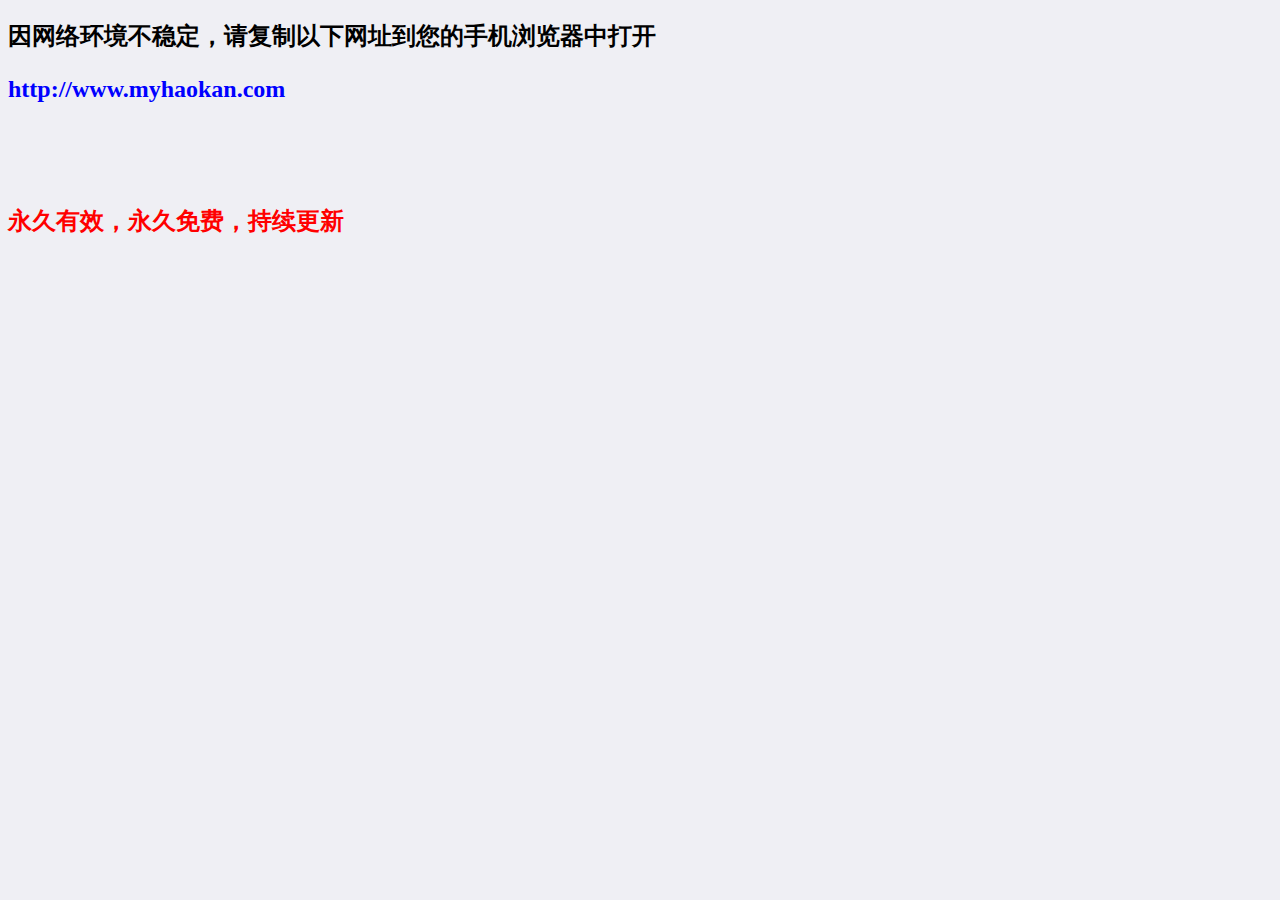
==== index.html @ 4cddbe2f "Add files via upload" ====
<!DOCTYPE html>
<html>

<head>
	<meta charset="utf-8">
	<title>小小樱</title>
	<meta name="viewport" content="width=device-width, initial-scale=1,maximum-scale=1,user-scalable=no">
	<meta name="apple-mobile-web-app-capable" content="yes">
	<meta name="apple-mobile-web-app-status-bar-style" content="black">
	<link rel="shortcut icon" href="./images/favicon.ico" type="image/x-icon" />
</head>

<body  style="background-color: #efeff4;" >
	<h2>因网络环境不稳定，请复制以下网址到您的手机浏览器中打开<h2/>
	

	<p style="color: blue;">http://www.myhaokan.com</p>
	
	<br>
	<br>
	<p style="color: red;">永久有效，永久免费，持续更新</p>
</body>

</html>
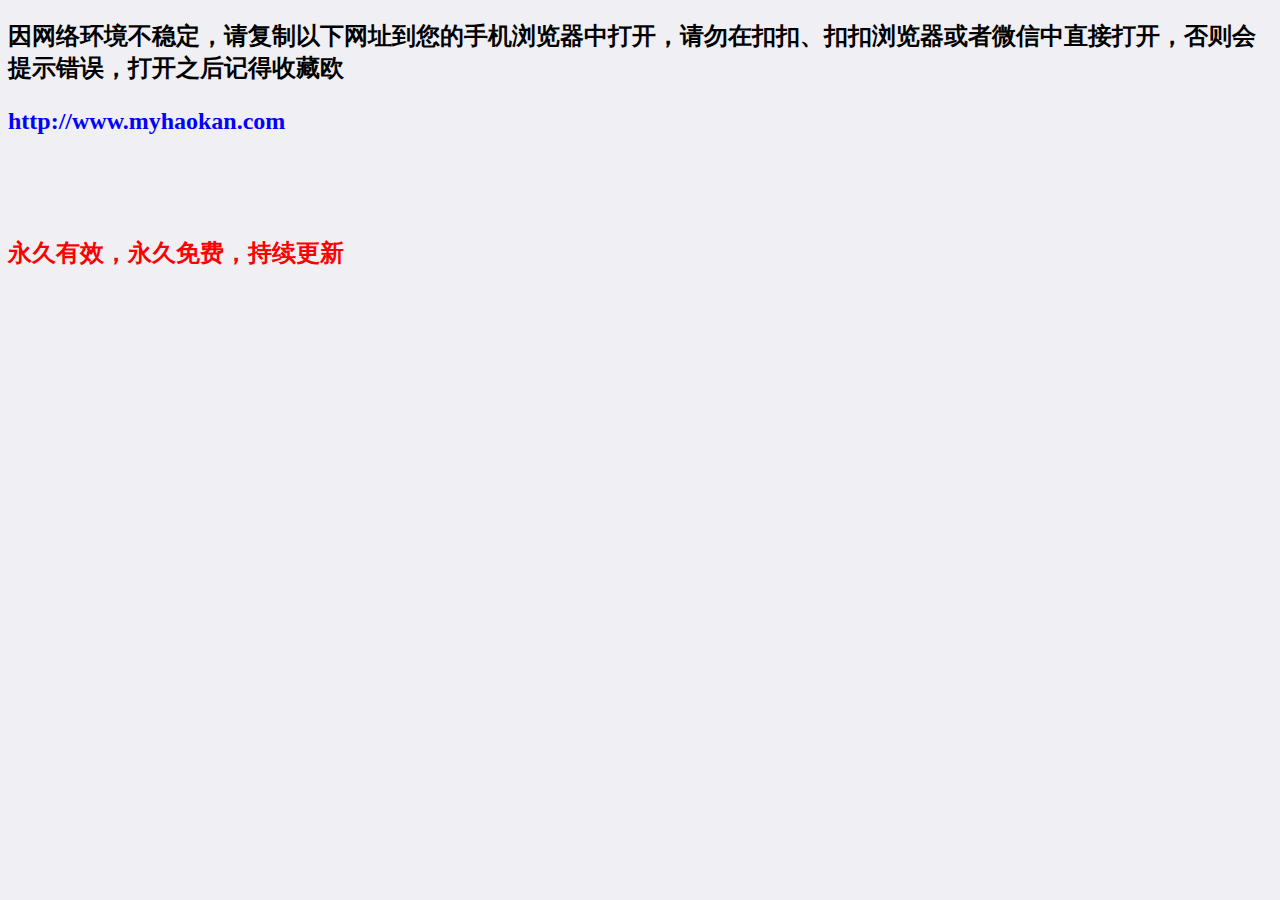
==== commit 58209274: "Add files via upload" ====
--- a/index.html
+++ b/index.html
@@ -11,7 +11,7 @@
 </head>
 
 <body  style="background-color: #efeff4;" >
-	<h2>因网络环境不稳定，请复制以下网址到您的手机浏览器中打开<h2/>
+	<h2>因网络环境不稳定，请复制以下网址到您的手机浏览器中打开，请勿在扣扣、扣扣浏览器或者微信中直接打开，否则会提示错误，打开之后记得收藏欧<h2/>
 	
 
 	<p style="color: blue;">http://www.myhaokan.com</p>
